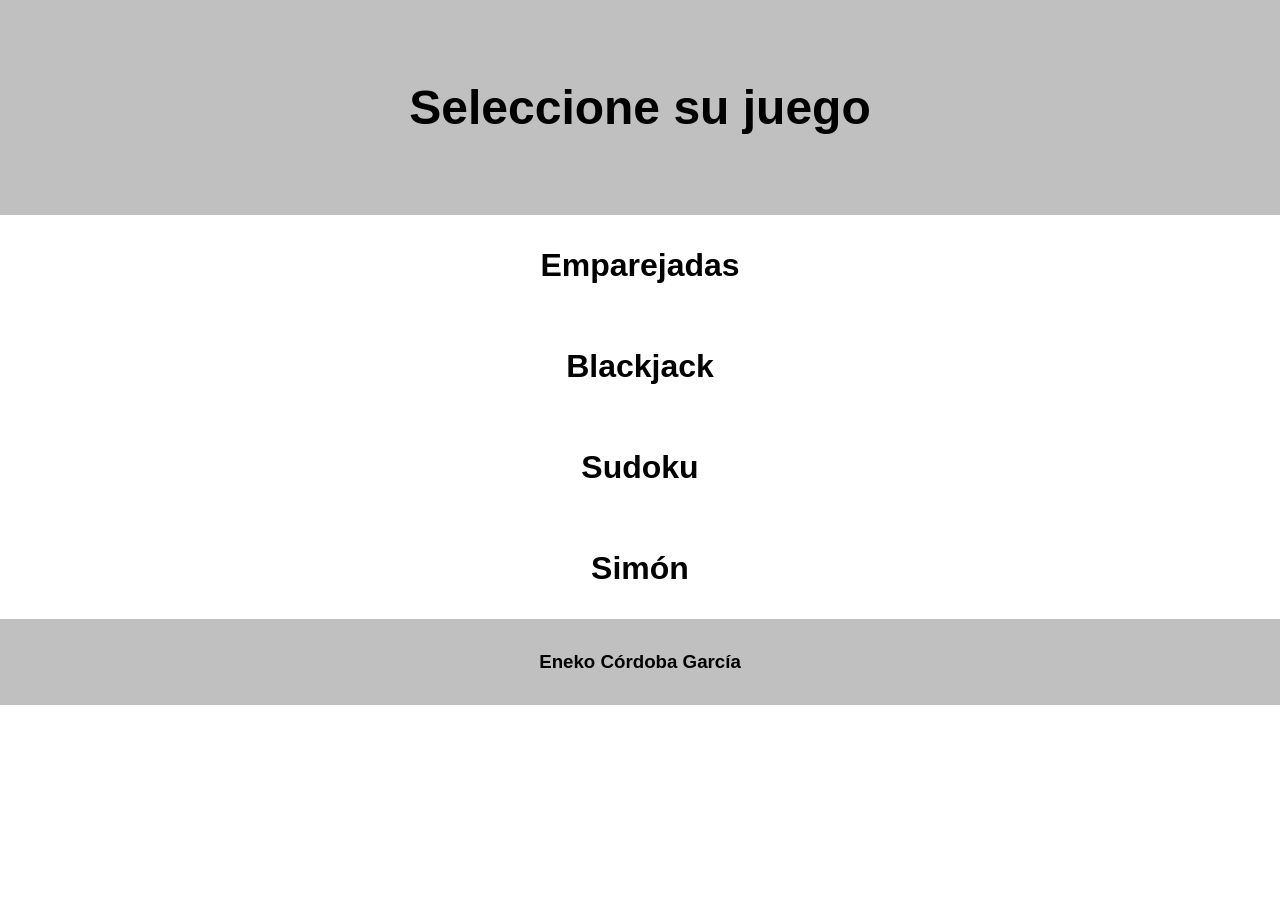
==== index.html @ 82eb6291 "Carga inicial Carga inicial de los juegos con la página de indexación.." ====
<!DOCTYPE html>
<html lang="en">
<head>
    <meta charset="UTF-8">
    <meta name="viewport" content="width=device-width, initial-scale=1.0">
    <title>Frontend Games</title>
    <link rel="stylesheet" href="./styles.css">
</head>
<body>
    <header><h1>Seleccione su juego</h1></header>
    <main><h2><a href="./Emparejadas/index.html">Emparejadas</a></h2>
    <h2><a href="./Blackjack/index.html">Blackjack</a></h2>
    <h2><a href="./Sudoku/index.html">Sudoku</a></h2>
    <h2><a href="./simon/index.html">Simón</a></h2></main>    
    <footer><h3>Eneko Córdoba García</h3></footer>
</body>
</html>
---- styles.css ----
*,
*::after,
*::before {
    box-sizing: border-box;
    margin: 0;
    padding: 0;
}

body {
    font-family: Arial, Helvetica, sans-serif;
    height: 100%;
}

header,
footer {
    background-color: silver;
}

/* main {} */

h1,
h2,
h3 {
    text-align: center;
}

h1 {
    padding: 5rem;
    font-size: 3rem;
}

h2 {
    padding: 2rem;
    font-size: 2rem;
}
h3{
    padding: 2rem;
}

a {
    text-decoration: none;
    color: black;
}

a:hover {
    color: green;
    text-decoration: underline;
}
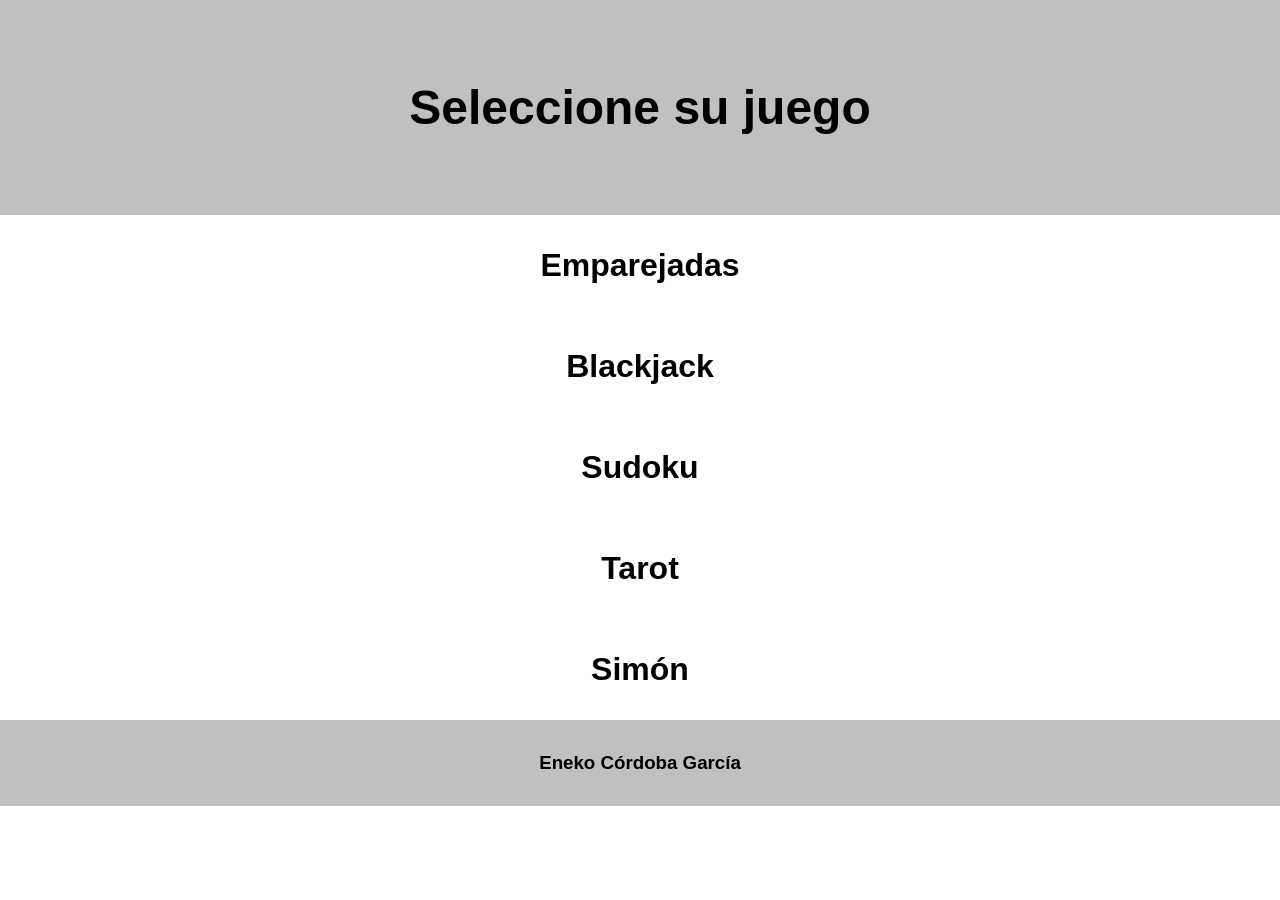
==== commit ba75763b: "Inclusión del Tarot Inclusión del juego del Tarot con las actualizaciones correspondiente" ====
--- a/index.html
+++ b/index.html
@@ -11,7 +11,8 @@
     <main><h2><a href="./Emparejadas/index.html">Emparejadas</a></h2>
     <h2><a href="./Blackjack/index.html">Blackjack</a></h2>
     <h2><a href="./Sudoku/index.html">Sudoku</a></h2>
-    <h2><a href="./simon/index.html">Simón</a></h2></main>    
+    <h2><a href="./Tarot/index.html">Tarot</a></h2>
+    <h2><a href="./simon/index.html">Simón</a></h2></main>   
     <footer><h3>Eneko Córdoba García</h3></footer>
 </body>
 </html>
